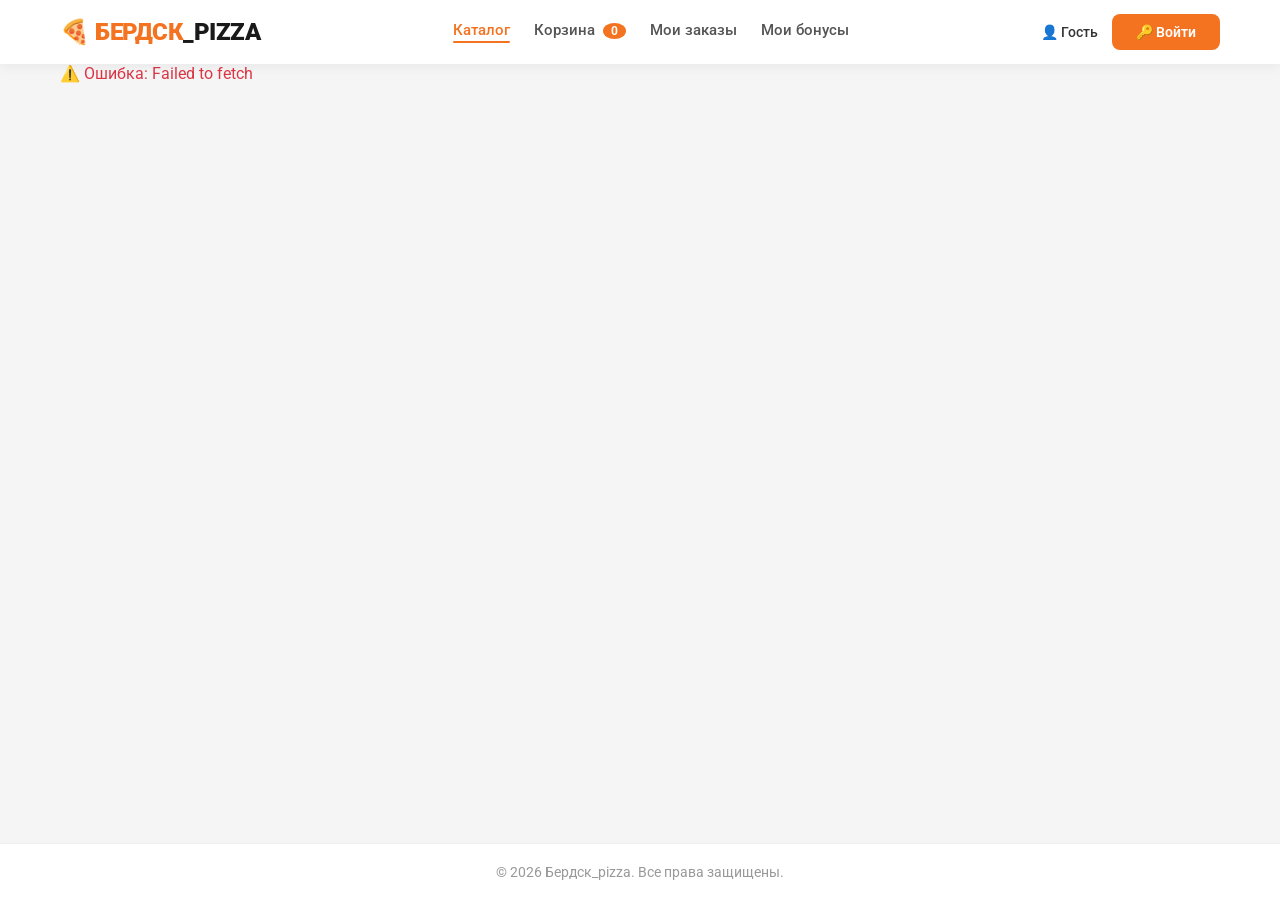
==== admin.html @ f1f125b5 "Add files via upload" ====
<!doctype html>
<html lang="ru">
  <head>
    <meta charset="UTF-8" />
    <meta name="viewport" content="width=device-width, initial-scale=1.0" />
    <title>Админ-панель — Бердск_pizza</title>
    <link
      rel="icon"
      href="data:image/svg+xml,<svg xmlns='http://www.w3.org/2000/svg' viewBox='0 0 100 100'><text y='.9em' font-size='90'>🍕</text></svg>"
    />
    <link rel="stylesheet" href="css/style.css" />
    <link rel="stylesheet" href="css/admin.css" />
    <link
      href="https://fonts.googleapis.com/css2?family=Roboto:wght@400;500;700;900&display=swap"
      rel="stylesheet"
    />
  </head>
  <body>
    <div class="admin-layout">
      <!-- ===== SIDEBAR ===== -->
      <aside class="admin-sidebar">
        <div class="admin-sidebar__header">
          <h2>🍕 БЕРДСК_PIZZA</h2>
          <span class="admin-user" id="adminUser">Администратор</span>
        </div>
        <nav class="admin-sidebar__nav">
          <a href="#" class="admin-sidebar__link active" data-page="dashboard"
            >📊 Дашборд</a
          >
          <a href="#" class="admin-sidebar__link" data-page="orders"
            >📋 Все заказы</a
          >
          <a href="#" class="admin-sidebar__link" data-page="products"
            >📦 Товары</a
          >
          <a href="#" class="admin-sidebar__link" data-page="points"
            >📍 Пункты выдачи</a
          >
          <a href="#" class="admin-sidebar__link" data-page="users"
            >👥 Пользователи</a
          >
          <a href="#" class="admin-sidebar__link" data-page="reports"
            >📈 Отчеты</a
          >
          <a href="#" class="admin-sidebar__link" data-page="tickets"
            >🎫 Тикеты</a
          >
          <a href="#" class="admin-sidebar__link" data-page="promocodes"
            >🎁 Промокоды</a
          >
        </nav>
        <button class="btn btn--danger btn--full" id="logoutBtn">
          🚪 Выйти
        </button>
      </aside>

      <!-- ===== MAIN CONTENT ===== -->
      <main class="admin-content">
        <div id="adminContent"></div>
      </main>
    </div>

    <!-- ===== MODAL ADD/EDIT PRODUCT ===== -->
    <div class="modal" id="productModal">
      <div class="modal__content">
        <div class="modal__header">
          <h2 id="productModalTitle">Редактирование товара</h2>
          <button class="modal__close" id="closeProductModal">&times;</button>
        </div>
        <div class="modal__body">
          <form id="productForm" onsubmit="return false;">
            <input type="hidden" id="productId" />
            <div class="form-group">
              <label>Название</label>
              <input type="text" id="prodName" required />
            </div>
            <div class="form-group">
              <label>Категория</label>
              <select id="prodCategory" required>
                <option value="Пицца">Пицца</option>
                <option value="Напитки">Напитки</option>
                <option value="Закуски">Закуски</option>
                <option value="Десерты">Десерты</option>
              </select>
            </div>
            <div class="form-group">
              <label>Цена (₽)</label>
              <input type="number" id="prodPrice" required min="1" />
            </div>
            <div class="form-group">
              <label>Описание</label>
              <input type="text" id="prodDesc" />
            </div>
            <div class="form-group">
              <label>Изображение (эмодзи)</label>
              <input type="text" id="prodImage" placeholder="🍕" />
            </div>
            <div class="form-group">
              <label>Стоп-лист</label>
              <select id="prodStopped">
                <option value="false">В продаже</option>
                <option value="true">❌ В стопе</option>
              </select>
            </div>
            <button
              type="button"
              class="btn btn--primary btn--full"
              onclick="saveProduct()"
            >
              💾 Сохранить
            </button>
          </form>
        </div>
      </div>
    </div>

    <!-- ===== MODAL ADD/EDIT POINT ===== -->
    <div class="modal" id="pointModal">
      <div class="modal__content">
        <div class="modal__header">
          <h2 id="pointModalTitle">Редактирование пункта</h2>
          <button class="modal__close" id="closePointModal">&times;</button>
        </div>
        <div class="modal__body">
          <form id="pointForm" onsubmit="return false;">
            <input type="hidden" id="pointId" />
            <div class="form-group">
              <label>Название</label>
              <input type="text" id="pointName" required />
            </div>
            <div class="form-group">
              <label>Адрес</label>
              <input type="text" id="pointAddress" required />
            </div>
            <div class="form-group">
              <label>Телефон</label>
              <input
                type="text"
                id="pointPhone"
                placeholder="+7 (383) 123-45-67"
              />
            </div>
            <button
              type="button"
              class="btn btn--primary btn--full"
              onclick="savePoint()"
            >
              💾 Сохранить
            </button>
          </form>
        </div>
      </div>
    </div>

    <!-- ===== SCRIPTS ===== -->
    <script src="js/api.js"></script>
    <script src="js/auth.js"></script>
    <script src="js/admin.js"></script>
    <script src="js/reports.js"></script>
  </body>
</html>
---- css/style.css ----
/* ============================================================
   BERDSK_PIZZA — ОБЩИЕ СТИЛИ
   Светлая тема + оранжевый акцент
   ============================================================ */

* {
  margin: 0;
  padding: 0;
  box-sizing: border-box;
}

body {
  font-family: "Roboto", sans-serif;
  background: #f5f5f5;
  color: #1a1a1a;
  min-height: 100vh;
  display: flex;
  flex-direction: column;
}

.container {
  max-width: 1200px;
  margin: 0 auto;
  padding: 0 20px;
}

a {
  text-decoration: none;
  color: inherit;
}

/* ===== SCROLLBAR ===== */
::-webkit-scrollbar {
  width: 8px;
}
::-webkit-scrollbar-track {
  background: #f0f0f0;
  border-radius: 4px;
}
::-webkit-scrollbar-thumb {
  background: #f37321;
  border-radius: 4px;
}
::-webkit-scrollbar-thumb:hover {
  background: #d95f0e;
}

/* ===== BUTTONS ===== */
.btn {
  display: inline-block;
  padding: 10px 24px;
  border: none;
  border-radius: 8px;
  font-size: 14px;
  font-weight: 600;
  cursor: pointer;
  transition: all 0.25s ease;
  font-family: inherit;
}

.btn--primary {
  background: #f37321;
  color: #fff;
}
.btn--primary:hover {
  background: #d95f0e;
  transform: translateY(-2px);
  box-shadow: 0 4px 16px rgba(243, 115, 33, 0.3);
}

.btn--success {
  background: #28a745;
  color: #fff;
}
.btn--success:hover {
  background: #1e7e34;
}

.btn--warning {
  background: #ffc107;
  color: #1a1a1a;
}
.btn--warning:hover {
  background: #e0a800;
}

.btn--danger {
  background: #dc3545;
  color: #fff;
}
.btn--danger:hover {
  background: #b02a37;
}

.btn--secondary {
  background: #e9ecef;
  color: #1a1a1a;
}
.btn--secondary:hover {
  background: #dde0e3;
}

.btn--outline {
  background: transparent;
  color: #f37321;
  border: 2px solid #f37321;
}
.btn--outline:hover {
  background: #f37321;
  color: #fff;
}

.btn--full {
  width: 100%;
}
.btn--small {
  padding: 4px 12px;
  font-size: 12px;
}
.btn--large {
  padding: 14px 32px;
  font-size: 18px;
  border-radius: 12px;
}

/* ===== MODAL ===== */
.modal {
  display: none;
  position: fixed;
  inset: 0;
  background: rgba(0, 0, 0, 0.4);
  justify-content: center;
  align-items: center;
  z-index: 9999;
  padding: 20px;
}
.modal.active {
  display: flex;
}

.modal__content {
  background: #fff;
  border-radius: 16px;
  max-width: 480px;
  width: 100%;
  padding: 28px 32px;
  animation: slideIn 0.3s ease;
  box-shadow: 0 20px 60px rgba(0, 0, 0, 0.15);
}

@keyframes slideIn {
  from {
    transform: translateY(-30px);
    opacity: 0;
  }
  to {
    transform: translateY(0);
    opacity: 1;
  }
}

.modal__header {
  display: flex;
  justify-content: space-between;
  align-items: center;
  margin-bottom: 20px;
}
.modal__header h2 {
  font-size: 22px;
  font-weight: 700;
  color: #1a1a1a;
}

.modal__close {
  background: none;
  border: none;
  font-size: 30px;
  cursor: pointer;
  color: #aaa;
  line-height: 1;
}
.modal__close:hover {
  color: #1a1a1a;
}

/* ===== FORM ===== */
.form-group {
  margin-bottom: 16px;
}
.form-group label {
  display: block;
  font-weight: 500;
  font-size: 14px;
  margin-bottom: 4px;
  color: #333;
}
.form-group input,
.form-group select,
.form-group textarea {
  width: 100%;
  padding: 10px 14px;
  border: 1.5px solid #ddd;
  border-radius: 8px;
  font-size: 14px;
  font-family: inherit;
  transition: border 0.25s ease;
  background: #fff;
}
.form-group input:focus,
.form-group select:focus,
.form-group textarea:focus {
  outline: none;
  border-color: #f37321;
  box-shadow: 0 0 0 3px rgba(243, 115, 33, 0.15);
}

/* ===== HEADER ===== */
.header {
  background: #fff;
  box-shadow: 0 2px 12px rgba(0, 0, 0, 0.06);
  position: sticky;
  top: 0;
  z-index: 100;
  padding: 14px 0;
}
.header__inner {
  display: flex;
  justify-content: space-between;
  align-items: center;
  flex-wrap: wrap;
  gap: 12px;
}

.logo {
  font-size: 24px;
  font-weight: 900;
  color: #1a1a1a;
  cursor: pointer;
  letter-spacing: -0.5px;
}
.logo span {
  color: #f37321;
}

.header__nav {
  display: flex;
  gap: 24px;
  align-items: center;
  flex-wrap: wrap;
}
.header__link {
  color: #555;
  font-weight: 500;
  font-size: 15px;
  position: relative;
  padding-bottom: 4px;
  transition: color 0.25s ease;
}
.header__link:hover {
  color: #f37321;
}
.header__link.active {
  color: #f37321;
}
.header__link.active::after {
  content: "";
  position: absolute;
  bottom: 0;
  left: 0;
  right: 0;
  height: 2.5px;
  background: #f37321;
  border-radius: 4px;
}

.cart-count {
  background: #f37321;
  color: #fff;
  border-radius: 50%;
  padding: 1px 8px;
  font-size: 12px;
  font-weight: 700;
  margin-left: 4px;
}

.header__actions {
  display: flex;
  align-items: center;
  gap: 14px;
}
.user-name {
  font-weight: 500;
  font-size: 14px;
  color: #333;
}

/* ===== FOOTER ===== */
.footer {
  background: #fff;
  padding: 20px 0;
  margin-top: auto;
  border-top: 1px solid #eee;
  text-align: center;
  font-size: 14px;
  color: #999;
}

/* ===== STATUS BADGES ===== */
.status-badge {
  padding: 3px 14px;
  border-radius: 20px;
  font-size: 13px;
  font-weight: 600;
  display: inline-block;
}
.status-new {
  background: #fff3cd;
  color: #856404;
}
.status-waiting {
  background: #ffe0b2;
  color: #e65100;
}
.status-cooking {
  background: #fff3e0;
  color: #e65100;
}
.status-ready {
  background: #c8e6c9;
  color: #1e7e34;
}
.status-delivering {
  background: #bbdefb;
  color: #0d47a1;
}
.status-delivered {
  background: #e0e0e0;
  color: #555;
}
.status-cancelled {
  background: #ffcdd2;
  color: #b71c1c;
}
.status-done {
  background: #e0e0e0;
  color: #555;
}
.status-refund {
  background: #f8bbd0;
  color: #880e4f;
}

/* ============================================================
   АДМИН-СТИЛИ (общие для админки, оператора, кухни, курьера)
   ============================================================ */

/* Sidebar */
.admin-sidebar,
.operator-sidebar,
.kitchen-sidebar,
.courier-sidebar {
  width: 240px;
  background: #fff;
  border-right: 1px solid #eee;
  padding: 24px 16px;
  display: flex;
  flex-direction: column;
  position: fixed;
  height: 100vh;
  overflow-y: auto;
  top: 0;
  left: 0;
  z-index: 50;
}

.admin-sidebar__header h2,
.operator-sidebar__header h2,
.kitchen-sidebar__header h2,
.courier-sidebar__header h2 {
  font-size: 18px;
  font-weight: 900;
  color: #f37321;
}

.admin-user,
.operator-user,
.kitchen-user,
.courier-user {
  font-size: 13px;
  color: #888;
  display: block;
  margin-top: 4px;
}

.admin-sidebar__nav,
.operator-sidebar__nav,
.kitchen-sidebar__nav,
.courier-sidebar__nav {
  flex: 1;
  display: flex;
  flex-direction: column;
  gap: 2px;
  margin-top: 20px;
}

.admin-sidebar__link,
.operator-sidebar__link,
.kitchen-sidebar__link,
.courier-sidebar__link {
  padding: 10px 14px;
  color: #555;
  border-radius: 8px;
  transition: all 0.25s ease;
  font-weight: 500;
  font-size: 14px;
}
.admin-sidebar__link:hover,
.operator-sidebar__link:hover,
.kitchen-sidebar__link:hover,
.courier-sidebar__link:hover {
  background: #f5f5f5;
  color: #1a1a1a;
}
.admin-sidebar__link.active,
.operator-sidebar__link.active,
.kitchen-sidebar__link.active,
.courier-sidebar__link.active {
  background: #f37321;
  color: #fff;
}

/* Admin content */
.admin-content,
.operator-content,
.kitchen-content,
.courier-content {
  margin-left: 240px;
  flex: 1;
  padding: 32px;
  background: #f5f5f5;
  min-height: 100vh;
}

/* Dashboard stats */
.dashboard__stats {
  display: grid;
  grid-template-columns: repeat(auto-fit, minmax(180px, 1fr));
  gap: 16px;
  margin-bottom: 28px;
}
.stat-card {
  background: #fff;
  border: 1px solid #eee;
  padding: 18px 22px;
  border-radius: 12px;
}
.stat-card__label {
  font-size: 13px;
  color: #888;
  font-weight: 500;
}
.stat-card__value {
  font-size: 28px;
  font-weight: 700;
  color: #1a1a1a;
}
.stat-card__value.orange {
  color: #f37321;
}
.stat-card__value.green {
  color: #28a745;
}

/* Tables */
.admin-table-wrap {
  background: #fff;
  border: 1px solid #eee;
  border-radius: 12px;
  overflow-x: auto;
}
.admin-table {
  width: 100%;
  border-collapse: collapse;
  min-width: 600px;
}
.admin-table th,
.admin-table td {
  padding: 12px 16px;
  text-align: left;
  border-bottom: 1px solid #f0f0f0;
  font-size: 14px;
}
.admin-table th {
  background: #fafafa;
  font-weight: 600;
  color: #555;
  font-size: 13px;
  text-transform: uppercase;
  letter-spacing: 0.3px;
}
.admin-table tr:hover td {
  background: #fafafa;
}

/* Reports */
.reports__section {
  background: #fff;
  border: 1px solid #eee;
  padding: 20px 24px;
  border-radius: 12px;
  margin-bottom: 20px;
}
.reports__section h3 {
  font-size: 18px;
  font-weight: 700;
  margin-bottom: 12px;
}

/* Responsive */
@media (max-width: 768px) {
  .admin-sidebar,
  .operator-sidebar,
  .kitchen-sidebar,
  .courier-sidebar {
    width: 100%;
    height: auto;
    position: relative;
    flex-direction: row;
    flex-wrap: wrap;
    padding: 16px;
    border-right: none;
    border-bottom: 1px solid #eee;
  }
  .admin-sidebar__header,
  .operator-sidebar__header,
  .kitchen-sidebar__header,
  .courier-sidebar__header {
    flex: 1;
    margin-bottom: 0;
  }
  .admin-sidebar__nav,
  .operator-sidebar__nav,
  .kitchen-sidebar__nav,
  .courier-sidebar__nav {
    flex-direction: row;
    flex-wrap: wrap;
    width: 100%;
    margin-top: 8px;
  }
  .admin-sidebar__link,
  .operator-sidebar__link,
  .kitchen-sidebar__link,
  .courier-sidebar__link {
    padding: 6px 12px;
    font-size: 12px;
  }
  .admin-content,
  .operator-content,
  .kitchen-content,
  .courier-content {
    margin-left: 0;
    padding: 16px;
  }
  .dashboard__stats {
    grid-template-columns: 1fr 1fr;
  }
}

@media (max-width: 600px) {
  .header__inner {
    flex-direction: column;
    align-items: stretch;
    gap: 8px;
  }
  .header__nav {
    justify-content: center;
    gap: 16px;
    font-size: 14px;
  }
  .header__actions {
    justify-content: center;
  }
  .logo {
    text-align: center;
    font-size: 20px;
  }
  .modal__content {
    padding: 20px;
    margin: 10px;
  }
  .dashboard__stats {
    grid-template-columns: 1fr;
  }
}
---- css/admin.css ----
/* ============================================================
   BERDSK_PIZZA — СТРОГИЙ ДИЗАЙН (Админ, Оператор, Кухня, Курьер)
   Четкие линии, таблицы, строгий стиль
   ============================================================ */

/* ===== Sidebar ===== */
.admin-sidebar,
.operator-sidebar,
.kitchen-sidebar,
.courier-sidebar {
  width: 240px;
  background: #fff;
  border-right: 1px solid #e0e0e0;
  padding: 24px 16px;
  display: flex;
  flex-direction: column;
  position: fixed;
  height: 100vh;
  overflow-y: auto;
  top: 0;
  left: 0;
  z-index: 50;
}

.admin-sidebar__header h2,
.operator-sidebar__header h2,
.kitchen-sidebar__header h2,
.courier-sidebar__header h2 {
  font-size: 18px;
  font-weight: 900;
  color: #f37321;
  letter-spacing: -0.5px;
}

.admin-user,
.operator-user,
.kitchen-user,
.courier-user {
  font-size: 13px;
  color: #888;
  display: block;
  margin-top: 4px;
}

.admin-sidebar__nav,
.operator-sidebar__nav,
.kitchen-sidebar__nav,
.courier-sidebar__nav {
  flex: 1;
  display: flex;
  flex-direction: column;
  gap: 2px;
  margin-top: 20px;
}

.admin-sidebar__link,
.operator-sidebar__link,
.kitchen-sidebar__link,
.courier-sidebar__link {
  padding: 10px 14px;
  color: #555;
  border-radius: 6px;
  transition: all 0.2s ease;
  font-weight: 500;
  font-size: 14px;
  cursor: pointer;
}
.admin-sidebar__link:hover,
.operator-sidebar__link:hover,
.kitchen-sidebar__link:hover,
.courier-sidebar__link:hover {
  background: #f5f5f5;
  color: #1a1a1a;
}
.admin-sidebar__link.active,
.operator-sidebar__link.active,
.kitchen-sidebar__link.active,
.courier-sidebar__link.active {
  background: #f37321;
  color: #fff;
}

/* ===== Content ===== */
.admin-content,
.operator-content,
.kitchen-content,
.courier-content {
  margin-left: 240px;
  flex: 1;
  padding: 32px;
  background: #f5f5f5;
  min-height: 100vh;
}

/* ===== Dashboard Stats ===== */
.dashboard__stats {
  display: grid;
  grid-template-columns: repeat(auto-fit, minmax(180px, 1fr));
  gap: 16px;
  margin-bottom: 28px;
}
.stat-card {
  background: #fff;
  border: 1px solid #e0e0e0;
  padding: 18px 22px;
  border-radius: 8px;
}
.stat-card__label {
  font-size: 13px;
  color: #888;
  font-weight: 500;
  text-transform: uppercase;
  letter-spacing: 0.3px;
}
.stat-card__value {
  font-size: 28px;
  font-weight: 700;
  color: #1a1a1a;
}
.stat-card__value.orange {
  color: #f37321;
}
.stat-card__value.green {
  color: #28a745;
}

/* ===== Tables ===== */
.admin-table-wrap {
  background: #fff;
  border: 1px solid #e0e0e0;
  border-radius: 8px;
  overflow-x: auto;
}
.admin-table {
  width: 100%;
  border-collapse: collapse;
  min-width: 600px;
}
.admin-table th,
.admin-table td {
  padding: 12px 16px;
  text-align: left;
  border-bottom: 1px solid #f0f0f0;
  font-size: 14px;
}
.admin-table th {
  background: #f8f9fa;
  font-weight: 600;
  color: #555;
  font-size: 12px;
  text-transform: uppercase;
  letter-spacing: 0.5px;
}
.admin-table tr:hover td {
  background: #fafafa;
}
.admin-table td:last-child {
  display: flex;
  gap: 6px;
  flex-wrap: wrap;
  padding: 8px 16px;
}

/* ===== Tabs (кухня, оператор) ===== */
.kitchen__tab,
.operator__tab,
.courier__tab {
  padding: 8px 20px;
  background: #f0f0f0;
  border: none;
  border-radius: 30px;
  cursor: pointer;
  font-weight: 500;
  font-size: 14px;
  color: #1a1a1a;
  transition: all 0.2s ease;
}
.kitchen__tab:hover,
.operator__tab:hover,
.courier__tab:hover {
  background: #e0e0e0;
}
.kitchen__tab.active,
.operator__tab.active,
.courier__tab.active {
  background: #f37321;
  color: #fff;
}
.kitchen__tab .count,
.operator__tab .count,
.courier__tab .count {
  background: #ddd;
  padding: 1px 10px;
  border-radius: 20px;
  font-size: 12px;
  margin-left: 4px;
}
.kitchen__tab.active .count,
.operator__tab.active .count,
.courier__tab.active .count {
  background: rgba(255, 255, 255, 0.25);
  color: #fff;
}

/* ===== Kitchen/Operator/Courier Cards ===== */
.kitchen__order,
.operator__order,
.courier__order {
  background: #fff;
  border: 1px solid #e0e0e0;
  border-radius: 8px;
  padding: 16px 20px;
  margin-bottom: 12px;
  transition: border-color 0.2s ease;
}
.kitchen__order:hover,
.operator__order:hover,
.courier__order:hover {
  border-color: #f37321;
}

/* ===== Reports ===== */
.reports__section {
  background: #fff;
  border: 1px solid #e0e0e0;
  padding: 20px 24px;
  border-radius: 8px;
  margin-bottom: 20px;
}
.reports__section h3 {
  font-size: 18px;
  font-weight: 700;
  margin-bottom: 12px;
  color: #1a1a1a;
}
.reports__section table {
  width: 100%;
  border-collapse: collapse;
}
.reports__section table th,
.reports__section table td {
  padding: 8px 12px;
  text-align: left;
  border-bottom: 1px solid #f0f0f0;
  font-size: 14px;
}
.reports__section table th {
  font-weight: 600;
  color: #555;
  font-size: 13px;
}
.reports__section table tr:hover td {
  background: #fafafa;
}

/* ============================================================
   RESPONSIVE
   ============================================================ */

@media (max-width: 768px) {
  .admin-sidebar,
  .operator-sidebar,
  .kitchen-sidebar,
  .courier-sidebar {
    width: 100%;
    height: auto;
    position: relative;
    flex-direction: row;
    flex-wrap: wrap;
    padding: 16px;
    border-right: none;
    border-bottom: 1px solid #e0e0e0;
  }
  .admin-sidebar__header,
  .operator-sidebar__header,
  .kitchen-sidebar__header,
  .courier-sidebar__header {
    flex: 1;
    margin-bottom: 0;
  }
  .admin-sidebar__nav,
  .operator-sidebar__nav,
  .kitchen-sidebar__nav,
  .courier-sidebar__nav {
    flex-direction: row;
    flex-wrap: wrap;
    width: 100%;
    margin-top: 8px;
  }
  .admin-sidebar__link,
  .operator-sidebar__link,
  .kitchen-sidebar__link,
  .courier-sidebar__link {
    padding: 6px 12px;
    font-size: 12px;
  }
  .admin-sidebar #logoutBtn,
  .operator-sidebar #logoutBtn,
  .kitchen-sidebar #logoutBtn,
  .courier-sidebar #logoutBtn {
    margin-top: 0;
    padding: 6px 16px;
    font-size: 12px;
    width: auto;
  }
  .admin-content,
  .operator-content,
  .kitchen-content,
  .courier-content {
    margin-left: 0;
    padding: 16px;
  }
  .dashboard__stats {
    grid-template-columns: 1fr 1fr;
  }
  .admin-table td:last-child {
    display: flex;
    flex-wrap: wrap;
    gap: 4px;
  }
}

@media (max-width: 480px) {
  .dashboard__stats {
    grid-template-columns: 1fr;
  }
  .admin-table th,
  .admin-table td {
    padding: 8px 10px;
    font-size: 12px;
  }
  .kitchen__order,
  .operator__order,
  .courier__order {
    padding: 12px 16px;
  }
}
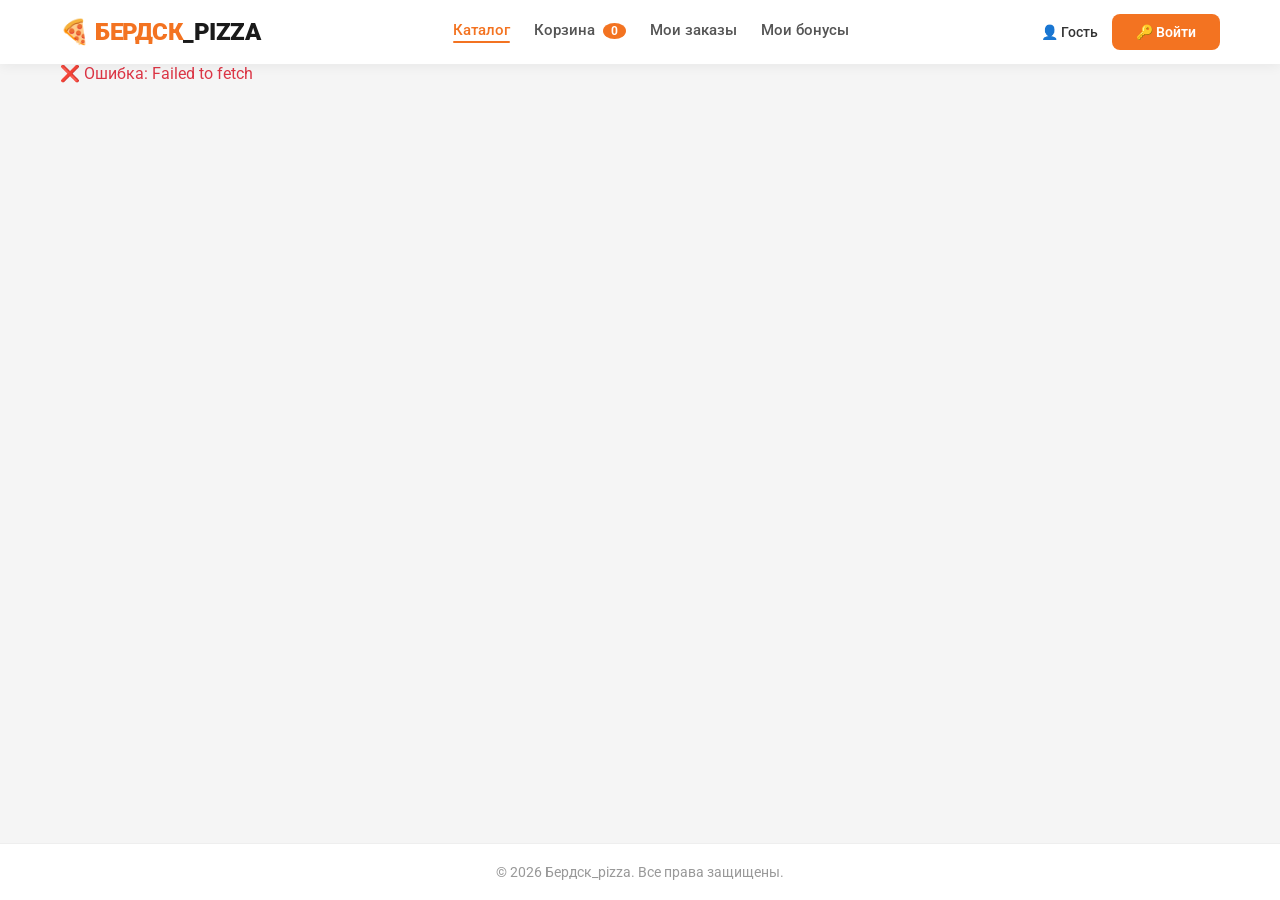
==== commit d4df1440: "Update admin.html" ====
--- a/admin.html
+++ b/admin.html
@@ -1,4 +1,4 @@
-<!doctype html>
+<!DOCTYPE html>
 <html lang="ru">
   <head>
     <meta charset="UTF-8" />
@@ -24,34 +24,16 @@
           <span class="admin-user" id="adminUser">Администратор</span>
         </div>
         <nav class="admin-sidebar__nav">
-          <a href="#" class="admin-sidebar__link active" data-page="dashboard"
-            >📊 Дашборд</a
-          >
-          <a href="#" class="admin-sidebar__link" data-page="orders"
-            >📋 Все заказы</a
-          >
-          <a href="#" class="admin-sidebar__link" data-page="products"
-            >📦 Товары</a
-          >
-          <a href="#" class="admin-sidebar__link" data-page="points"
-            >📍 Пункты выдачи</a
-          >
-          <a href="#" class="admin-sidebar__link" data-page="users"
-            >👥 Пользователи</a
-          >
-          <a href="#" class="admin-sidebar__link" data-page="reports"
-            >📈 Отчеты</a
-          >
-          <a href="#" class="admin-sidebar__link" data-page="tickets"
-            >🎫 Тикеты</a
-          >
-          <a href="#" class="admin-sidebar__link" data-page="promocodes"
-            >🎁 Промокоды</a
-          >
+          <a href="#" class="admin-sidebar__link active" data-page="dashboard">📊 Дашборд</a>
+          <a href="#" class="admin-sidebar__link" data-page="orders">📋 Все заказы</a>
+          <a href="#" class="admin-sidebar__link" data-page="products">📦 Товары</a>
+          <a href="#" class="admin-sidebar__link" data-page="points">📍 Пункты выдачи</a>
+          <a href="#" class="admin-sidebar__link" data-page="users">👥 Пользователи</a>
+          <a href="#" class="admin-sidebar__link" data-page="reports">📈 Отчёты</a>
+          <a href="#" class="admin-sidebar__link" data-page="tickets">🎫 Тикеты</a>
+          <a href="#" class="admin-sidebar__link" data-page="promocodes">🎁 Промокоды</a>
         </nav>
-        <button class="btn btn--danger btn--full" id="logoutBtn">
-          🚪 Выйти
-        </button>
+        <button class="btn btn--danger btn--full" id="logoutBtn">🚪 Выйти</button>
       </aside>
 
       <!-- ===== MAIN CONTENT ===== -->
@@ -102,11 +84,7 @@
                 <option value="true">❌ В стопе</option>
               </select>
             </div>
-            <button
-              type="button"
-              class="btn btn--primary btn--full"
-              onclick="saveProduct()"
-            >
+            <button type="button" class="btn btn--primary btn--full" onclick="saveProduct()">
               💾 Сохранить
             </button>
           </form>
@@ -134,17 +112,13 @@
             </div>
             <div class="form-group">
               <label>Телефон</label>
-              <input
-                type="text"
-                id="pointPhone"
-                placeholder="+7 (383) 123-45-67"
-              />
+              <input type="text" id="pointPhone" placeholder="+7 (383) 123-45-67" />
             </div>
-            <button
-              type="button"
-              class="btn btn--primary btn--full"
-              onclick="savePoint()"
-            >
+            <div class="form-group">
+              <label>Часы работы</label>
+              <input type="text" id="pointWorkHours" placeholder="10:00 - 22:00" />
+            </div>
+            <button type="button" class="btn btn--primary btn--full" onclick="savePoint()">
               💾 Сохранить
             </button>
           </form>
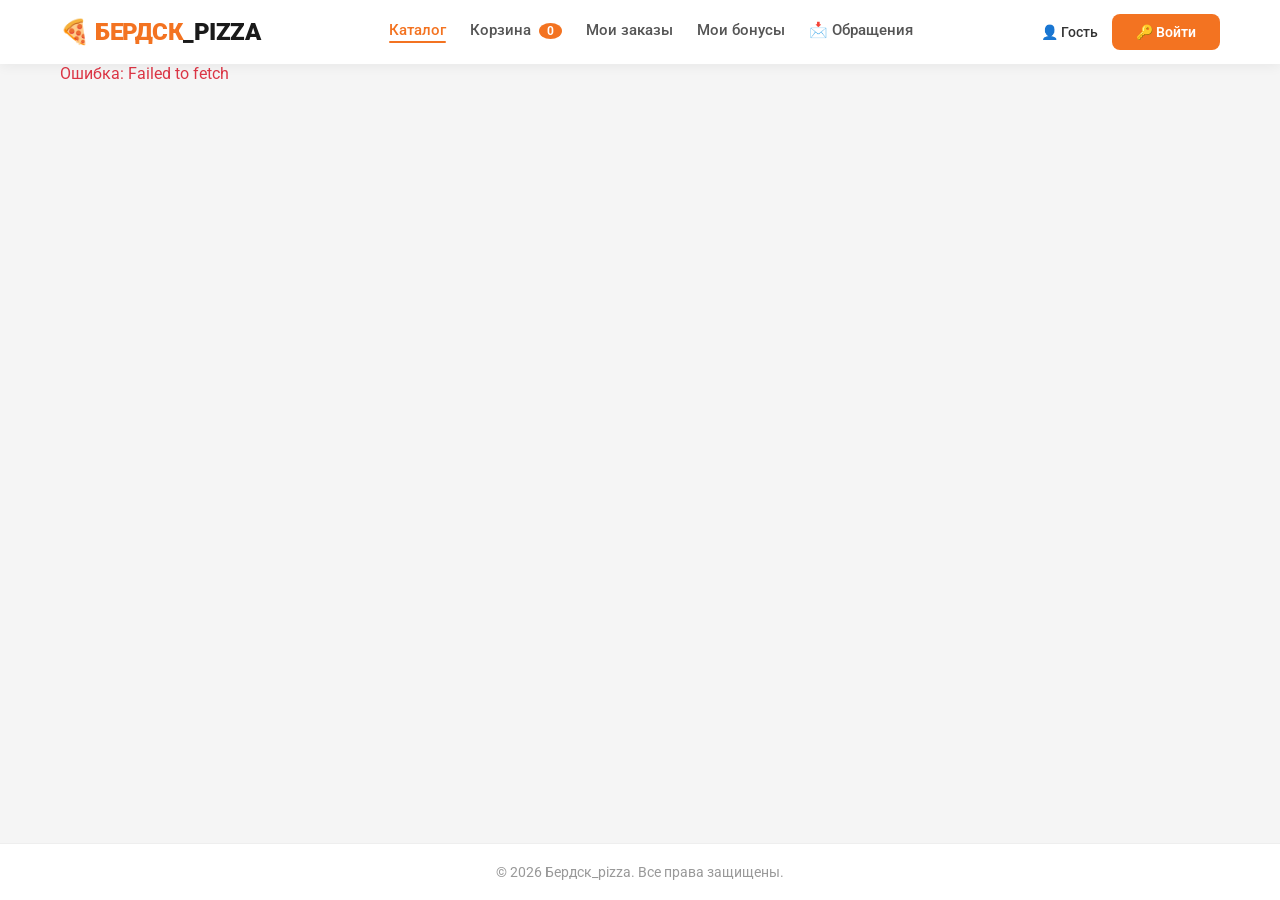
==== commit 9f387257: "Update admin.html" ====
--- a/admin.html
+++ b/admin.html
@@ -20,20 +20,21 @@
       <!-- ===== SIDEBAR ===== -->
       <aside class="admin-sidebar">
         <div class="admin-sidebar__header">
-          <h2>🍕 БЕРДСК_PIZZA</h2>
+          <h2>БЕРДСК_PIZZA</h2>
           <span class="admin-user" id="adminUser">Администратор</span>
         </div>
         <nav class="admin-sidebar__nav">
-          <a href="#" class="admin-sidebar__link active" data-page="dashboard">📊 Дашборд</a>
-          <a href="#" class="admin-sidebar__link" data-page="orders">📋 Все заказы</a>
-          <a href="#" class="admin-sidebar__link" data-page="products">📦 Товары</a>
-          <a href="#" class="admin-sidebar__link" data-page="points">📍 Пункты выдачи</a>
-          <a href="#" class="admin-sidebar__link" data-page="users">👥 Пользователи</a>
-          <a href="#" class="admin-sidebar__link" data-page="reports">📈 Отчёты</a>
-          <a href="#" class="admin-sidebar__link" data-page="tickets">🎫 Тикеты</a>
-          <a href="#" class="admin-sidebar__link" data-page="promocodes">🎁 Промокоды</a>
+          <a href="#" class="admin-sidebar__link active" data-page="dashboard">Дашборд</a>
+          <a href="#" class="admin-sidebar__link" data-page="orders">Все заказы</a>
+          <a href="#" class="admin-sidebar__link" data-page="products">Товары</a>
+          <a href="#" class="admin-sidebar__link" data-page="points">Пункты выдачи</a>
+          <a href="#" class="admin-sidebar__link" data-page="users">Пользователи</a>
+          <a href="#" class="admin-sidebar__link" data-page="reports">Отчёты</a>
+          <a href="#" class="admin-sidebar__link" data-page="tickets">Тикеты</a>
+          <a href="#" class="admin-sidebar__link" data-page="promocodes">Промокоды</a>
+          <a href="#" class="admin-sidebar__link" data-page="audit">Журнал действий</a>
         </nav>
-        <button class="btn btn--danger btn--full" id="logoutBtn">🚪 Выйти</button>
+        <button class="btn btn--danger btn--full" id="logoutBtn">Выйти</button>
       </aside>
 
       <!-- ===== MAIN CONTENT ===== -->
@@ -81,11 +82,11 @@
               <label>Стоп-лист</label>
               <select id="prodStopped">
                 <option value="false">В продаже</option>
-                <option value="true">❌ В стопе</option>
+                <option value="true">В стопе</option>
               </select>
             </div>
             <button type="button" class="btn btn--primary btn--full" onclick="saveProduct()">
-              💾 Сохранить
+              Сохранить
             </button>
           </form>
         </div>
@@ -119,7 +120,7 @@
               <input type="text" id="pointWorkHours" placeholder="10:00 - 22:00" />
             </div>
             <button type="button" class="btn btn--primary btn--full" onclick="savePoint()">
-              💾 Сохранить
+              Сохранить
             </button>
           </form>
         </div>
--- a/css/style.css
+++ b/css/style.css
@@ -146,6 +146,8 @@
   padding: 28px 32px;
   animation: slideIn 0.3s ease;
   box-shadow: 0 20px 60px rgba(0, 0, 0, 0.15);
+  max-height: 90vh;
+  overflow-y: auto;
 }
 
 @keyframes slideIn {
@@ -255,6 +257,7 @@
   position: relative;
   padding-bottom: 4px;
   transition: color 0.25s ease;
+  cursor: pointer;
 }
 .header__link:hover {
   color: #f37321;
@@ -350,222 +353,7 @@
   color: #880e4f;
 }
 
-/* ============================================================
-   АДМИН-СТИЛИ (общие для админки, оператора, кухни, курьера)
-   ============================================================ */
-
-/* Sidebar */
-.admin-sidebar,
-.operator-sidebar,
-.kitchen-sidebar,
-.courier-sidebar {
-  width: 240px;
-  background: #fff;
-  border-right: 1px solid #eee;
-  padding: 24px 16px;
-  display: flex;
-  flex-direction: column;
-  position: fixed;
-  height: 100vh;
-  overflow-y: auto;
-  top: 0;
-  left: 0;
-  z-index: 50;
-}
-
-.admin-sidebar__header h2,
-.operator-sidebar__header h2,
-.kitchen-sidebar__header h2,
-.courier-sidebar__header h2 {
-  font-size: 18px;
-  font-weight: 900;
-  color: #f37321;
-}
-
-.admin-user,
-.operator-user,
-.kitchen-user,
-.courier-user {
-  font-size: 13px;
-  color: #888;
-  display: block;
-  margin-top: 4px;
-}
-
-.admin-sidebar__nav,
-.operator-sidebar__nav,
-.kitchen-sidebar__nav,
-.courier-sidebar__nav {
-  flex: 1;
-  display: flex;
-  flex-direction: column;
-  gap: 2px;
-  margin-top: 20px;
-}
-
-.admin-sidebar__link,
-.operator-sidebar__link,
-.kitchen-sidebar__link,
-.courier-sidebar__link {
-  padding: 10px 14px;
-  color: #555;
-  border-radius: 8px;
-  transition: all 0.25s ease;
-  font-weight: 500;
-  font-size: 14px;
-}
-.admin-sidebar__link:hover,
-.operator-sidebar__link:hover,
-.kitchen-sidebar__link:hover,
-.courier-sidebar__link:hover {
-  background: #f5f5f5;
-  color: #1a1a1a;
-}
-.admin-sidebar__link.active,
-.operator-sidebar__link.active,
-.kitchen-sidebar__link.active,
-.courier-sidebar__link.active {
-  background: #f37321;
-  color: #fff;
-}
-
-/* Admin content */
-.admin-content,
-.operator-content,
-.kitchen-content,
-.courier-content {
-  margin-left: 240px;
-  flex: 1;
-  padding: 32px;
-  background: #f5f5f5;
-  min-height: 100vh;
-}
-
-/* Dashboard stats */
-.dashboard__stats {
-  display: grid;
-  grid-template-columns: repeat(auto-fit, minmax(180px, 1fr));
-  gap: 16px;
-  margin-bottom: 28px;
-}
-.stat-card {
-  background: #fff;
-  border: 1px solid #eee;
-  padding: 18px 22px;
-  border-radius: 12px;
-}
-.stat-card__label {
-  font-size: 13px;
-  color: #888;
-  font-weight: 500;
-}
-.stat-card__value {
-  font-size: 28px;
-  font-weight: 700;
-  color: #1a1a1a;
-}
-.stat-card__value.orange {
-  color: #f37321;
-}
-.stat-card__value.green {
-  color: #28a745;
-}
-
-/* Tables */
-.admin-table-wrap {
-  background: #fff;
-  border: 1px solid #eee;
-  border-radius: 12px;
-  overflow-x: auto;
-}
-.admin-table {
-  width: 100%;
-  border-collapse: collapse;
-  min-width: 600px;
-}
-.admin-table th,
-.admin-table td {
-  padding: 12px 16px;
-  text-align: left;
-  border-bottom: 1px solid #f0f0f0;
-  font-size: 14px;
-}
-.admin-table th {
-  background: #fafafa;
-  font-weight: 600;
-  color: #555;
-  font-size: 13px;
-  text-transform: uppercase;
-  letter-spacing: 0.3px;
-}
-.admin-table tr:hover td {
-  background: #fafafa;
-}
-
-/* Reports */
-.reports__section {
-  background: #fff;
-  border: 1px solid #eee;
-  padding: 20px 24px;
-  border-radius: 12px;
-  margin-bottom: 20px;
-}
-.reports__section h3 {
-  font-size: 18px;
-  font-weight: 700;
-  margin-bottom: 12px;
-}
-
-/* Responsive */
-@media (max-width: 768px) {
-  .admin-sidebar,
-  .operator-sidebar,
-  .kitchen-sidebar,
-  .courier-sidebar {
-    width: 100%;
-    height: auto;
-    position: relative;
-    flex-direction: row;
-    flex-wrap: wrap;
-    padding: 16px;
-    border-right: none;
-    border-bottom: 1px solid #eee;
-  }
-  .admin-sidebar__header,
-  .operator-sidebar__header,
-  .kitchen-sidebar__header,
-  .courier-sidebar__header {
-    flex: 1;
-    margin-bottom: 0;
-  }
-  .admin-sidebar__nav,
-  .operator-sidebar__nav,
-  .kitchen-sidebar__nav,
-  .courier-sidebar__nav {
-    flex-direction: row;
-    flex-wrap: wrap;
-    width: 100%;
-    margin-top: 8px;
-  }
-  .admin-sidebar__link,
-  .operator-sidebar__link,
-  .kitchen-sidebar__link,
-  .courier-sidebar__link {
-    padding: 6px 12px;
-    font-size: 12px;
-  }
-  .admin-content,
-  .operator-content,
-  .kitchen-content,
-  .courier-content {
-    margin-left: 0;
-    padding: 16px;
-  }
-  .dashboard__stats {
-    grid-template-columns: 1fr 1fr;
-  }
-}
-
+/* ===== RESPONSIVE ===== */
 @media (max-width: 600px) {
   .header__inner {
     flex-direction: column;
@@ -588,7 +376,4 @@
     padding: 20px;
     margin: 10px;
   }
-  .dashboard__stats {
-    grid-template-columns: 1fr;
-  }
-}
+}
--- a/css/admin.css
+++ b/css/admin.css
@@ -1,9 +1,9 @@
 /* ============================================================
-   BERDSK_PIZZA — СТРОГИЙ ДИЗАЙН (Админ, Оператор, Кухня, Курьер)
+   BERDSK_PIZZA — АДМИН, ОПЕРАТОР, КУХНЯ, КУРЬЕР
    Четкие линии, таблицы, строгий стиль
    ============================================================ */
 
-/* ===== Sidebar ===== */
+/* ===== SIDEBAR ===== */
 .admin-sidebar,
 .operator-sidebar,
 .kitchen-sidebar,
@@ -80,7 +80,7 @@
   color: #fff;
 }
 
-/* ===== Content ===== */
+/* ===== CONTENT ===== */
 .admin-content,
 .operator-content,
 .kitchen-content,
@@ -92,7 +92,7 @@
   min-height: 100vh;
 }
 
-/* ===== Dashboard Stats ===== */
+/* ===== DASHBOARD STATS ===== */
 .dashboard__stats {
   display: grid;
   grid-template-columns: repeat(auto-fit, minmax(180px, 1fr));
@@ -124,7 +124,7 @@
   color: #28a745;
 }
 
-/* ===== Tables ===== */
+/* ===== TABLES ===== */
 .admin-table-wrap {
   background: #fff;
   border: 1px solid #e0e0e0;
@@ -161,7 +161,7 @@
   padding: 8px 16px;
 }
 
-/* ===== Tabs (кухня, оператор) ===== */
+/* ===== TABS ===== */
 .kitchen__tab,
 .operator__tab,
 .courier__tab {
@@ -202,7 +202,7 @@
   color: #fff;
 }
 
-/* ===== Kitchen/Operator/Courier Cards ===== */
+/* ===== ORDER CARDS ===== */
 .kitchen__order,
 .operator__order,
 .courier__order {
@@ -219,7 +219,7 @@
   border-color: #f37321;
 }
 
-/* ===== Reports ===== */
+/* ===== REPORTS ===== */
 .reports__section {
   background: #fff;
   border: 1px solid #e0e0e0;
@@ -253,10 +253,16 @@
   background: #fafafa;
 }
 
-/* ============================================================
-   RESPONSIVE
-   ============================================================ */
-
+.report-card {
+  transition: all 0.3s ease;
+}
+.report-card:hover {
+  transform: translateY(-4px);
+  box-shadow: 0 8px 24px rgba(0, 0, 0, 0.1);
+  border-color: #f37321;
+}
+
+/* ===== RESPONSIVE ===== */
 @media (max-width: 768px) {
   .admin-sidebar,
   .operator-sidebar,
